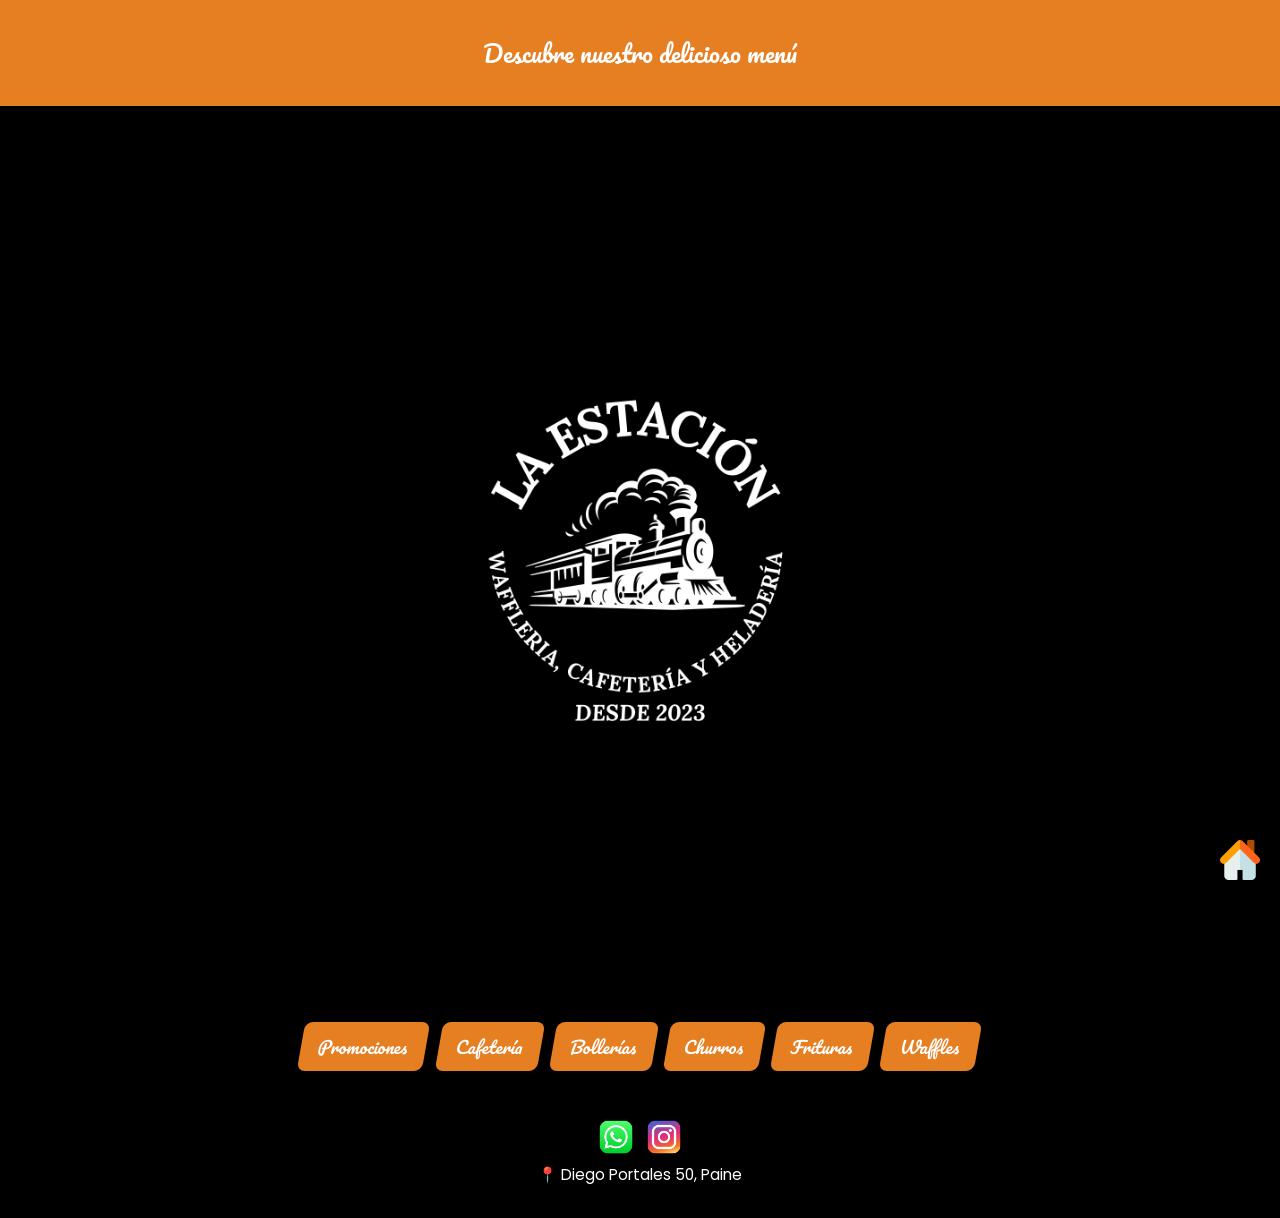
==== index.html @ 64208b17 "updates" ====
<!DOCTYPE html>
<html lang="es">
<head>
  <meta charset="UTF-8" />
  <meta name="viewport" content="width=device-width, initial-scale=1.0" />
  <title>La Estación - Menú</title>
  <link rel="stylesheet" href="style.css" />
  <link href="https://fonts.googleapis.com/css2?family=Poppins:wght@400;600&display=swap" rel="stylesheet">
</head>
<body>
  <header>
    <p>Descubre nuestro delicioso menú</p>
  </header>

  <main>
    <section class="menu-page" id="page1">
      <img src="images/logo-estacion.jpg" alt="Logo Principal" class="logo-principal">
    </section>

    <section class="menu-page hidden" id="page2">
      <h2></h2>
      <img src="images/promociones.jpg" alt="Waffles">
    </section>

    <section class="menu-page hidden" id="page3">
      <h2></h2>
      <img src="images/cafe.jpg" alt="Waffles">
    </section>

    <section class="menu-page hidden" id="page4">
      <h2></h2>
      <img src="images/bolleria.jpg" alt="Churros y Helados">
    </section>

    <section class="menu-page hidden" id="page5">
      <h2></h2>
      <img src="images/churros.jpg" alt="churros">
    </section>

    <section class="menu-page hidden" id="page6">
      <h2></h2>
      <img src="images/frituras.jpg" alt="frituras">
    </section>

    <section class="menu-page hidden" id="page7">
      <h2>Waffles</h2>
      <div class="imagen-doble">
        <img src="images/waffle-dulce.jpg" alt="Waffle dulce">
        <img src="images/waffles-salados.jpg" alt="Waffle salado">
      </div>
    </section>

    <div class="pagination">
      <button onclick="showPage(2)">Promociones</button>
      <button onclick="showPage(3)">Cafetería</button>
      <button onclick="showPage(4)">Bollerías</button>
      <button onclick="showPage(5)">Churros</button>
      <button onclick="showPage(6)">Frituras</button>
      <button onclick="showPage(7)">Waffles</button>
    </div>
  </main>

  <footer id="site-footer">
    <div class="footer-info">
      <div class="footer-redes">
        <a href="https://wa.me/56937225932" target="_blank">
          <img class="social-icon" src="images/whatsapp.png" alt="WhatsApp">
        </a>
        <a href="https://instagram.com/laestacion_cafeteriaywaffleria" target="_blank">
          <img class="social-icon" src="images/instagram.png" alt="Instagram">
        </a>
      </div>
      <p class="direccion">
        📍 <a href="https://www.google.com/maps/search/?api=1&query=Diego+Portales+50,+lote+4,+9540000+Paine,+Región+Metropolitana" target="_blank">
          Diego Portales 50, Paine
        </a>
      </p>
    </div>
  </footer>

  <script src="script.js"></script>
  <a href="javascript:showPage(1)" id="btn-inicio">
    <img src="images/inicio.png" alt="Volver al inicio">
  </a>
</body>
</html>
---- style.css ----
@import url('https://fonts.googleapis.com/css2?family=Poppins:wght@400;600&family=Pacifico&display=swap');

body {
  margin: 0;
  font-family: 'Poppins', sans-serif;
  background-color: #000000;
  color: #333;
  text-align: center;
}

header {
  background-color: #e67e22;
  color: white;
  padding: 2rem 0;
}

header p {
  color: white;
  font-family: 'Pacifico', cursive;
  font-size: 1.5rem;
  margin: 0;
}

.logo {
  width: 100px;
  height: auto;
  margin-bottom: 0.5rem;
}

.menu-page {
  padding: 2rem;
  min-height: 100vh;
  box-sizing: border-box;
  display: flex;
  flex-direction: column;
  justify-content: center;
  align-items: center;
}

.menu-page img,
.logo-principal {
  width: 350px;
  height: auto;
  max-height: 500px;
  border-radius: 12px;
  margin-top: 1rem;
}

.hidden {
  display: none;
}

.pagination {
  display: flex;
  flex-wrap: wrap;
  justify-content: center;
  gap: 0.75rem;
  margin: 1rem auto;
  max-width: 90%;
}

.pagination button {
  padding: 0.6rem 1.1rem;
  font-size: 1.05rem;
  background-color: #e67e22;
  color: white;
  border: none;
  border-top: none;
  border-radius: 8px;
  cursor: pointer;
  transition: background-color 0.3s;
  font-family: 'Pacifico', cursive;
  transform: skewX(-10deg);
  outline: none;
  text-decoration: none;
  box-shadow: none;
}

.pagination button:focus,
.pagination button:focus-visible {
  outline: none;
  text-decoration: none;
  box-shadow: none !important;
  border: none;
  border-top: none;
}

.pagination button:hover {
  background-color: #d35400;
}

footer {
  display: flex;
  flex-direction: column;
  align-items: center;
  justify-content: center;
  padding: 2rem;
  background-color: #000000;
  color: white;
}

.footer-info {
  text-align: center;
  display: flex;
  flex-direction: column;
  align-items: center;
}

.direccion {
  margin: 0;
  font-size: 0.95rem;
  color: white;
}

.direccion a {
  color: inherit;
  text-decoration: none;
}

.direccion a:hover {
  text-decoration: underline;
}

.footer-redes {
  margin-bottom: 0.5rem;
  display: flex;
  gap: 12px;
}

.social-icon {
  width: 36px;
  height: 36px;
  vertical-align: middle;
  transition: transform 0.2s ease-in-out;
}

.social-icon:hover {
  transform: scale(1.2);
}

#btn-inicio {
  position: fixed;
  bottom: 20px;
  right: 20px;
  width: 40px;
  height: 40px;
  z-index: 999;
}

#btn-inicio img {
  width: 100%;
  height: 100%;
  object-fit: contain;
  transition: transform 0.2s ease-in-out;
}

#btn-inicio img:hover {
  transform: scale(1.1);
}

@media (max-width: 600px) {
  .menu-page img,
  .logo-principal {
    width: 100%;
    height: auto;
    max-height: 400px;
  }

  #btn-inicio {
    width: 30px;
    height: 30px;
  }
}
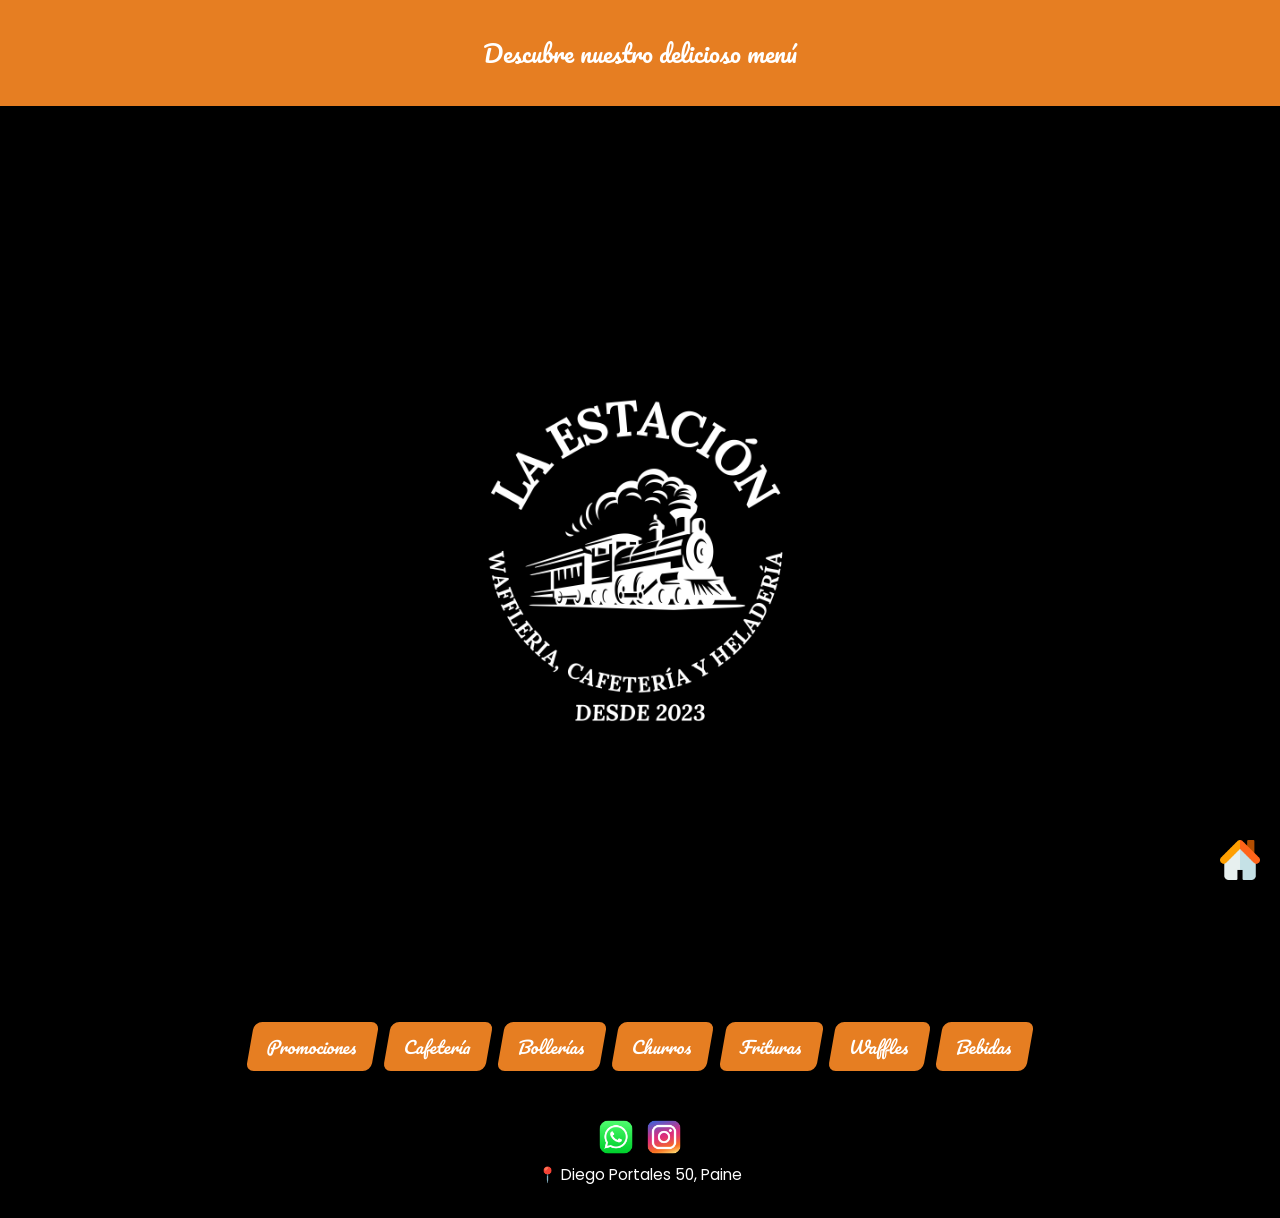
==== commit b47d4aa5: "add bebidas" ====
--- a/index.html
+++ b/index.html
@@ -43,11 +43,16 @@
     </section>
 
     <section class="menu-page hidden" id="page7">
-      <h2>Waffles</h2>
+      <h2></h2>
       <div class="imagen-doble">
         <img src="images/waffle-dulce.jpg" alt="Waffle dulce">
         <img src="images/waffles-salados.jpg" alt="Waffle salado">
       </div>
+    </section>
+
+    <section class="menu-page hidden" id="page8">
+      <h2></h2>
+      <img src="images/bebidas.jpg" alt="bebidas">
     </section>
 
     <div class="pagination">
@@ -57,6 +62,7 @@
       <button onclick="showPage(5)">Churros</button>
       <button onclick="showPage(6)">Frituras</button>
       <button onclick="showPage(7)">Waffles</button>
+      <button onclick="showPage(8)">Bebidas</button>
     </div>
   </main>
 
